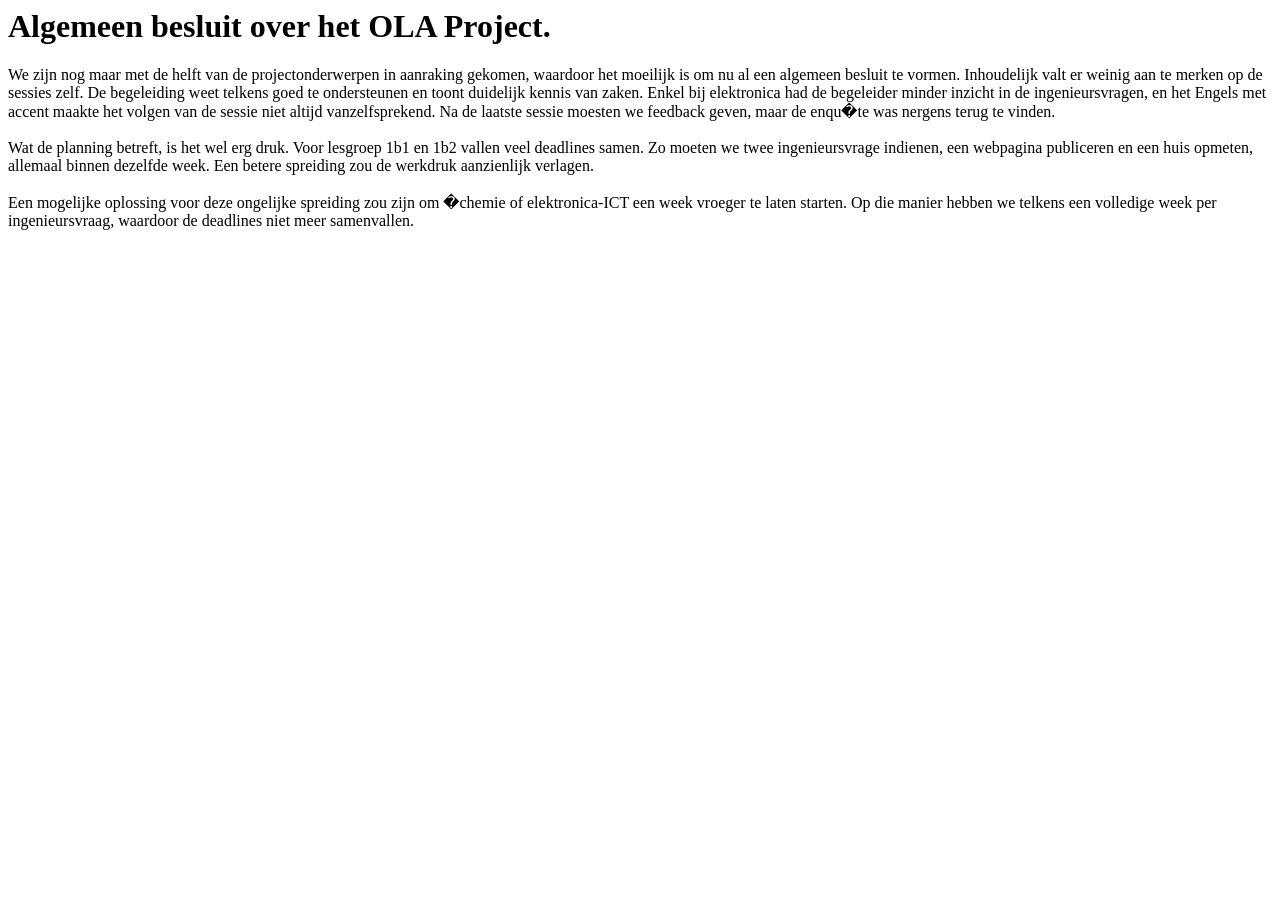
==== besluit.htm @ c713dd19 "Add files via upload" ====
<!DOCTYPE HTML PUBLIC "-//W3C//DTD HTML 4.01 Transitional//EN">

<html>
			<head>
						<title>Besluit</title>
			</head>
			<body>
						<h1>Algemeen besluit over het OLA Project.</h1>
						<p>
						We zijn nog maar met de helft van de projectonderwerpen in
						aanraking gekomen, waardoor het moeilijk is om nu al een algemeen
						besluit te vormen. Inhoudelijk valt er weinig aan te merken op de
						sessies zelf. De begeleiding weet telkens goed te ondersteunen en
						toont duidelijk kennis van zaken. Enkel bij elektronica had de
						begeleider minder inzicht in de ingenieursvragen, en het Engels met
						accent maakte het volgen van de sessie niet altijd vanzelfsprekend.
						Na de laatste sessie moesten we feedback geven, maar de enqu�te was
						nergens terug te vinden.
						<br>
						<br>
						Wat de planning betreft, is het wel erg druk. Voor lesgroep 1b1 en
						1b2 vallen veel deadlines samen. Zo moeten we twee ingenieursvrage
						indienen, een webpagina publiceren en een huis opmeten, allemaal
						binnen dezelfde week. Een betere spreiding zou de werkdruk
						aanzienlijk verlagen.
						<br>
						<br>
						Een mogelijke oplossing voor deze ongelijke spreiding zou zijn om
						�chemie of elektronica-ICT een week vroeger te laten starten. Op
						die manier hebben we telkens een volledige week per ingenieursvraag,
						waardoor de deadlines niet meer samenvallen. 
						</p>
			</body>
</html>
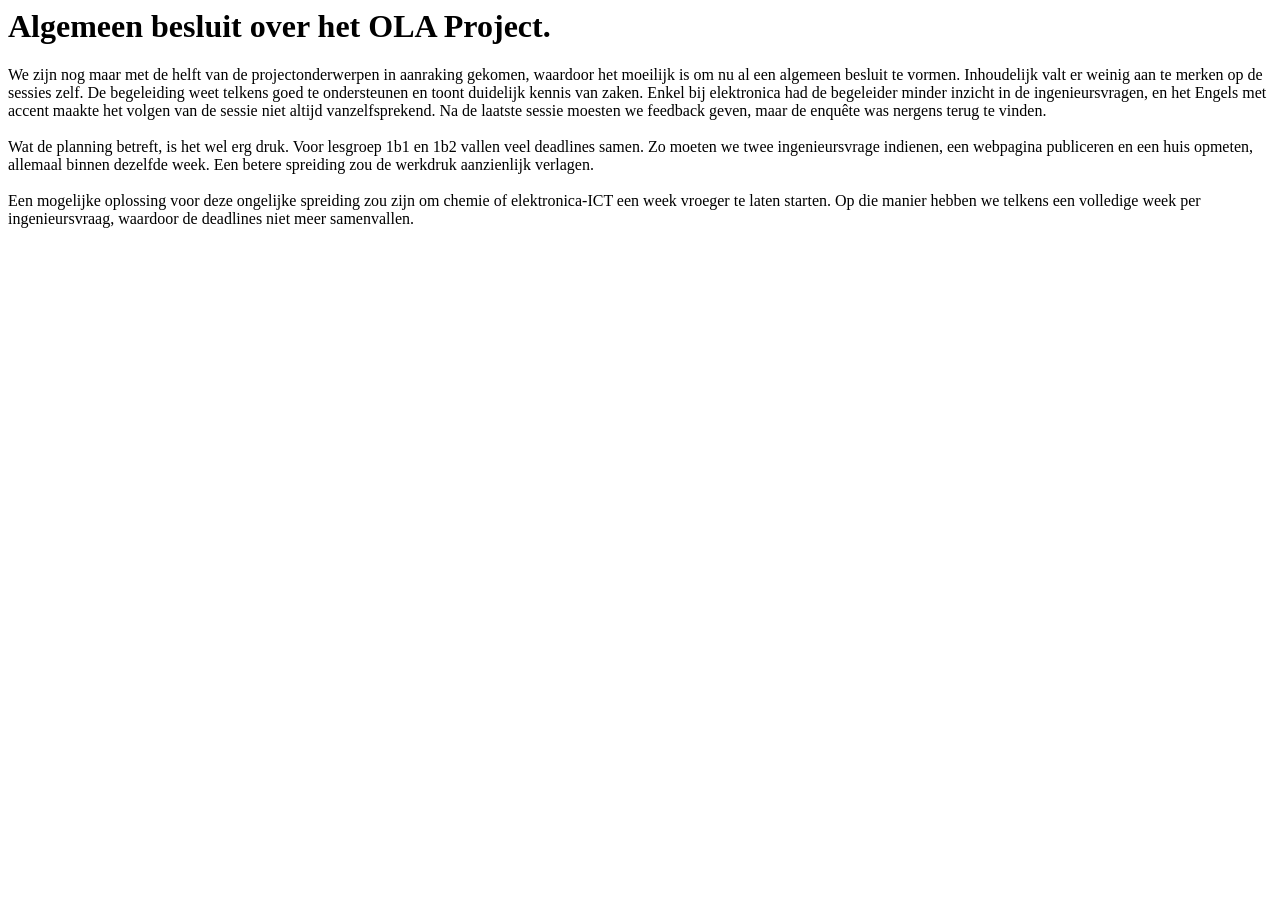
==== commit 7bff9701: "Update besluit.htm" ====
--- a/besluit.htm
+++ b/besluit.htm
@@ -14,7 +14,7 @@
 						toont duidelijk kennis van zaken. Enkel bij elektronica had de
 						begeleider minder inzicht in de ingenieursvragen, en het Engels met
 						accent maakte het volgen van de sessie niet altijd vanzelfsprekend.
-						Na de laatste sessie moesten we feedback geven, maar de enqu�te was
+						Na de laatste sessie moesten we feedback geven, maar de enqu&ecirc;te was
 						nergens terug te vinden.
 						<br>
 						<br>
@@ -26,9 +26,10 @@
 						<br>
 						<br>
 						Een mogelijke oplossing voor deze ongelijke spreiding zou zijn om
-						�chemie of elektronica-ICT een week vroeger te laten starten. Op
+						chemie of elektronica-ICT een week vroeger te laten starten. Op
 						die manier hebben we telkens een volledige week per ingenieursvraag,
 						waardoor de deadlines niet meer samenvallen. 
 						</p>
 			</body>
-</html>+
+</html>
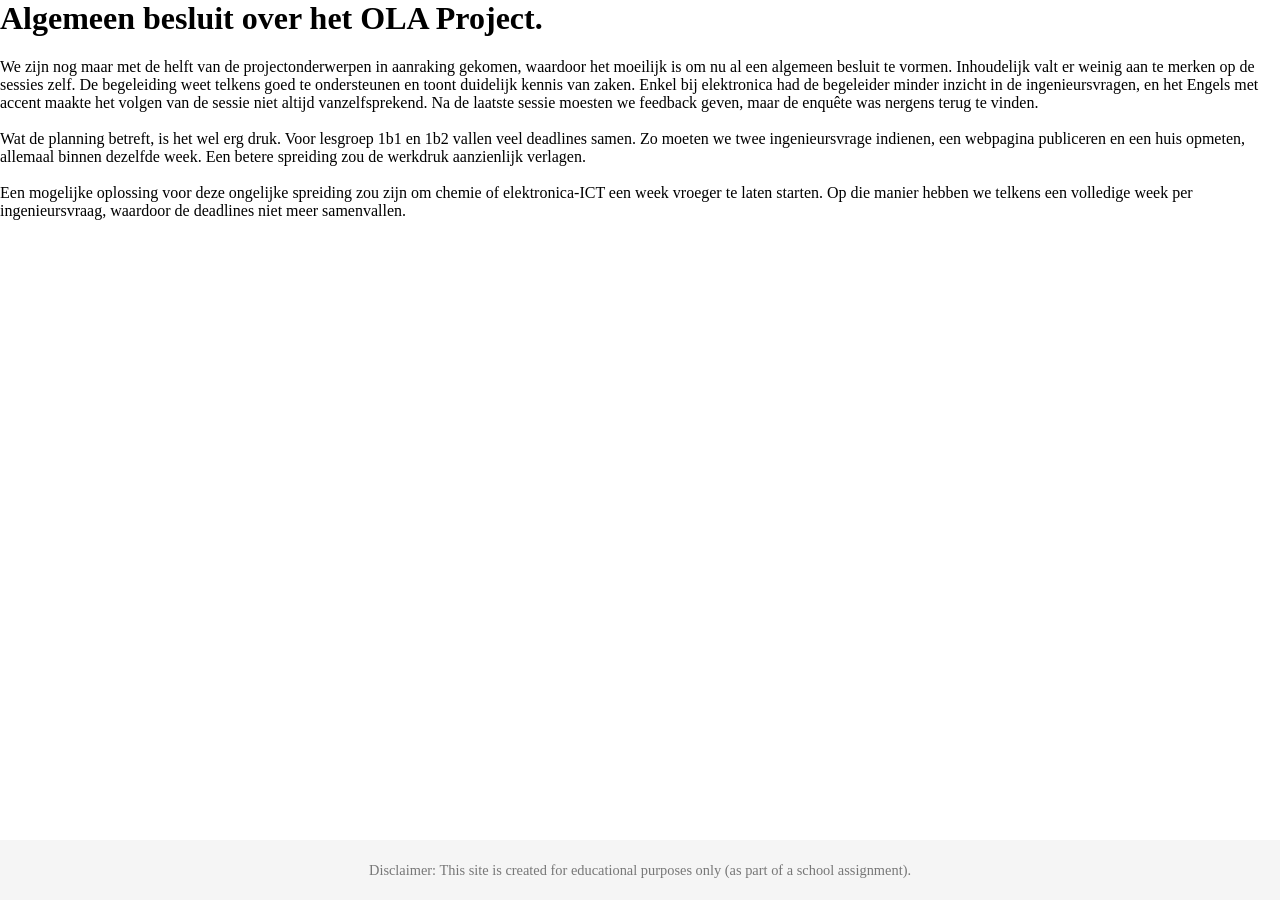
==== commit 4c90bdc4: "Update besluit.htm" ====
--- a/besluit.htm
+++ b/besluit.htm
@@ -3,8 +3,10 @@
 <html>
 			<head>
 						<title>Besluit</title>
+						<link rel="stylesheet" href="footer.css">
 			</head>
 			<body>
+				<div class="content">
 						<h1>Algemeen besluit over het OLA Project.</h1>
 						<p>
 						We zijn nog maar met de helft van de projectonderwerpen in
@@ -30,6 +32,11 @@
 						die manier hebben we telkens een volledige week per ingenieursvraag,
 						waardoor de deadlines niet meer samenvallen. 
 						</p>
+					</div>
+						<footer class="footer">
+        						Disclaimer: This site is created for educational purposes only (as part of a school assignment).
+    				</footer>
 			</body>
 
 </html>
+
--- a/footer.css
+++ b/footer.css
@@ -0,0 +1,20 @@
+html, body {
+    height: 100%;
+    margin: 0;
+}
+
+.content {
+    min-height: calc(100% - 60px);
+}
+
+.footer {
+    height: 60px;
+    background: #f5f5f5;
+    color: #777;
+    display: flex;
+    justify-content: center;
+    align-items: center;
+    font-size: 0.9em;
+    position: sticky;
+    bottom: 0;
+}
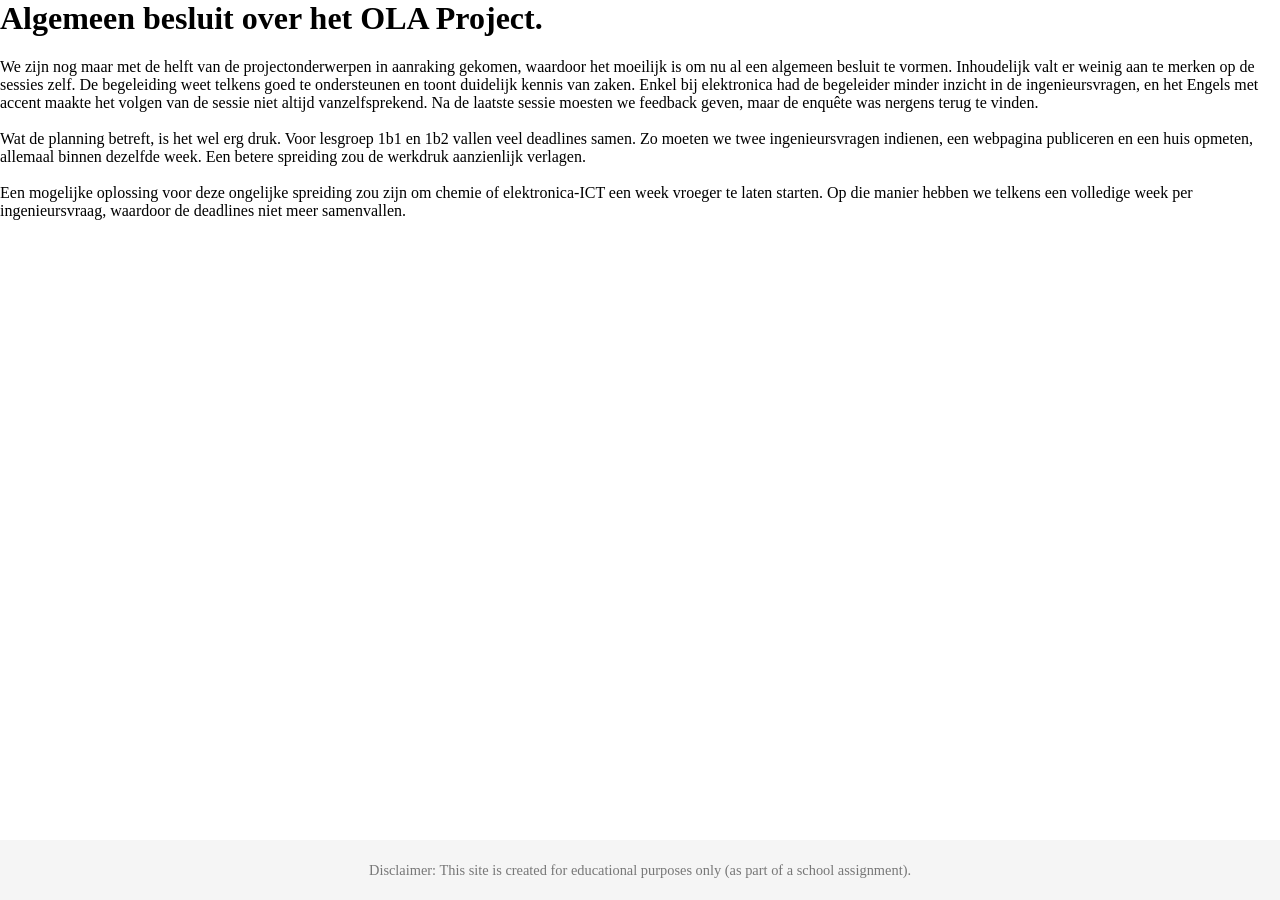
==== commit 89466680: "Update besluit.htm" ====
--- a/besluit.htm
+++ b/besluit.htm
@@ -21,7 +21,7 @@
 						<br>
 						<br>
 						Wat de planning betreft, is het wel erg druk. Voor lesgroep 1b1 en
-						1b2 vallen veel deadlines samen. Zo moeten we twee ingenieursvrage
+						1b2 vallen veel deadlines samen. Zo moeten we twee ingenieursvragen
 						indienen, een webpagina publiceren en een huis opmeten, allemaal
 						binnen dezelfde week. Een betere spreiding zou de werkdruk
 						aanzienlijk verlagen.
@@ -40,3 +40,4 @@
 
 </html>
 
+
